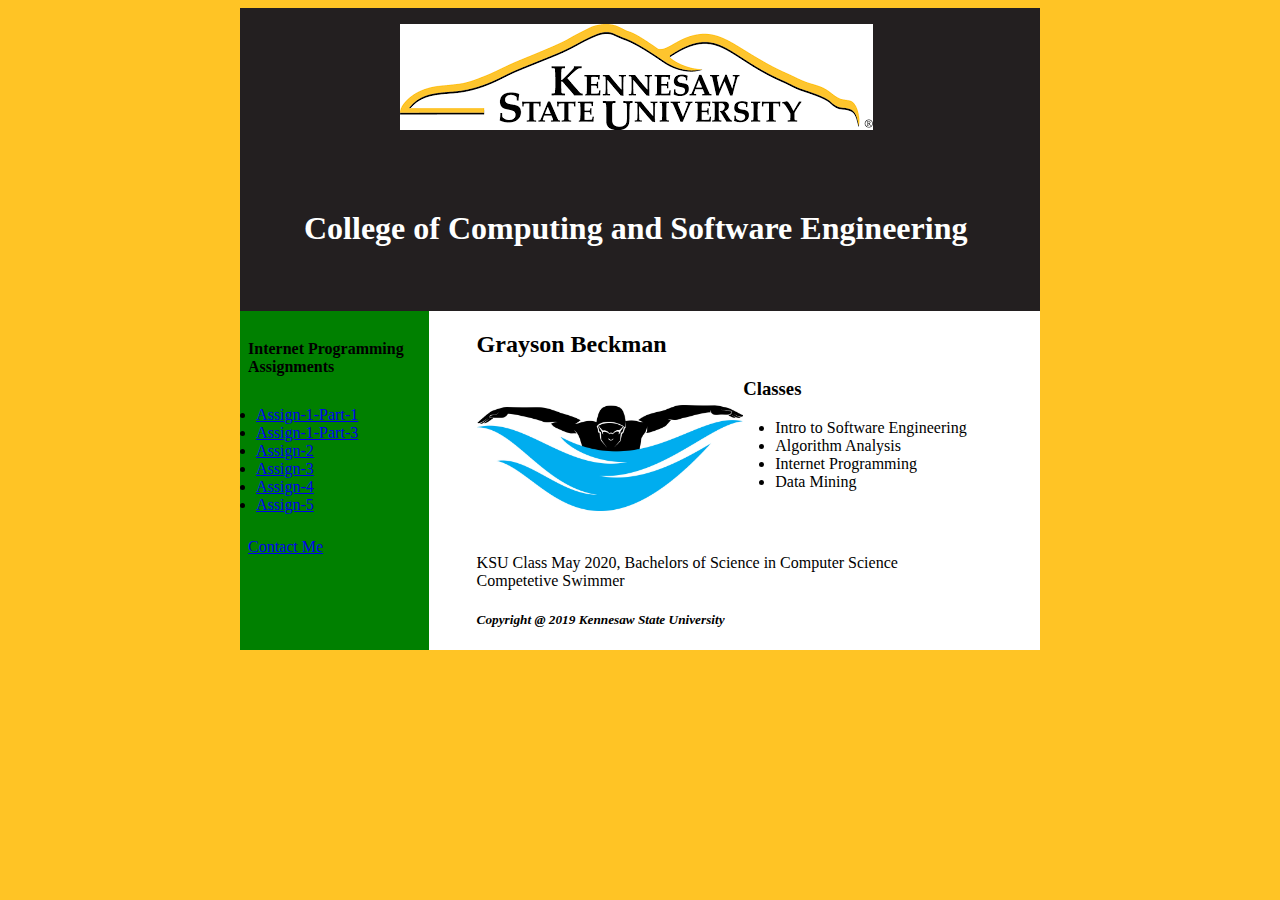
==== Assign-1-Part-2/index.html @ cc5923d8 "Assignment 1" ====
<html>
    <head>
        <title> Assignment 1 Part 2</title>
        <link href = "index-style.css" rel = "stylesheet" type = "text/css">
    </head>
    <body>
        <div class = "container">
            <div class = "header">
                <div class = "logo">
                    <img src = "../Images/ksu-logo2.png" alt = "Logo KSU">
                </div>
                <h1 class = "headState">
                    College of Computing and Software Engineering
                </h1>
            </div>
            <div class = "main">
                <div class = "sidebar">
                    <h4>Internet Programming Assignments</h4>
                    <ul class = "assignmentList">
                            <li> <a href = "../index.html">Assign-1-Part-1</a> </li>
                            <li> <a href = "../Assign-1-Part-3/index-js.html">Assign-1-Part-3</a> </li>
                            <li> <a href = "#">Assign-2</a> </li>
                            <li> <a href = "#">Assign-3</a> </li>
                            <li> <a href = "#">Assign-4</a> </li>
                            <li> <a href = "#">Assign-5</a> </li>
                    </ul>
                    <a href = "mailto:gbeckman@students.kennesaw.edu"> Contact Me </a>
                </div>
                <div class = "personalInfo">
                    <h2>Grayson Beckman</h2>
                    <div class = "infoBlock">
                            <img class = "picture" src = "../Images/Swimmer.jfif">
                            <div>
                                <h3 style = "margin-top: auto;">Classes</h3>
                                <ul class = "courses">
                                    <li>Intro to Software Engineering</li>
                                    <li>Algorithm Analysis</li>
                                    <li>Internet Programming</li>
                                    <li>Data Mining</li>
                                </ul>
                            </div>
                        </div>
                        <p>KSU Class May 2020, Bachelors of Science in Computer Science
                            <br>
                            Competetive Swimmer
                        </p>
                        <p style = "text-align: left;">
                            <h5> <i> Copyright @ 2019 Kennesaw State University </i> </h5>
                        </p>
                </div>
            </div>
        </div>
    </body>
</html>
---- Assign-1-Part-2/index-style.css ----
body {
    background-color: #FFC425;
}

div.container {
    margin: auto;
}

div.header {
    margin: auto;
    width: 50em;
    background: #231F20;
}

div.logo {
    margin: auto;
    width: 30em;
    padding: 1em;
}

h1.headState {
    margin: auto;
    width: 40em;
    color: white;
    padding: 2em;
}

div.main {
    margin: auto;
    width: 50em;
    display: flex;
}

div.sidebar {
    background: green;
    padding: 0.5em;
}

ul.assignmentList {
    padding: 0.5em;
}

div.personalInfo {
    background: white;
    padding-left: 3em;
    width: 100%;
}

div.infoBlock {
    display: flex;
}

img.picture {
    max-height: 10em;
    max-width: 20em;
}

ul.courses {
    padding-inline-start: 2em;
    margin: 0 auto;
}
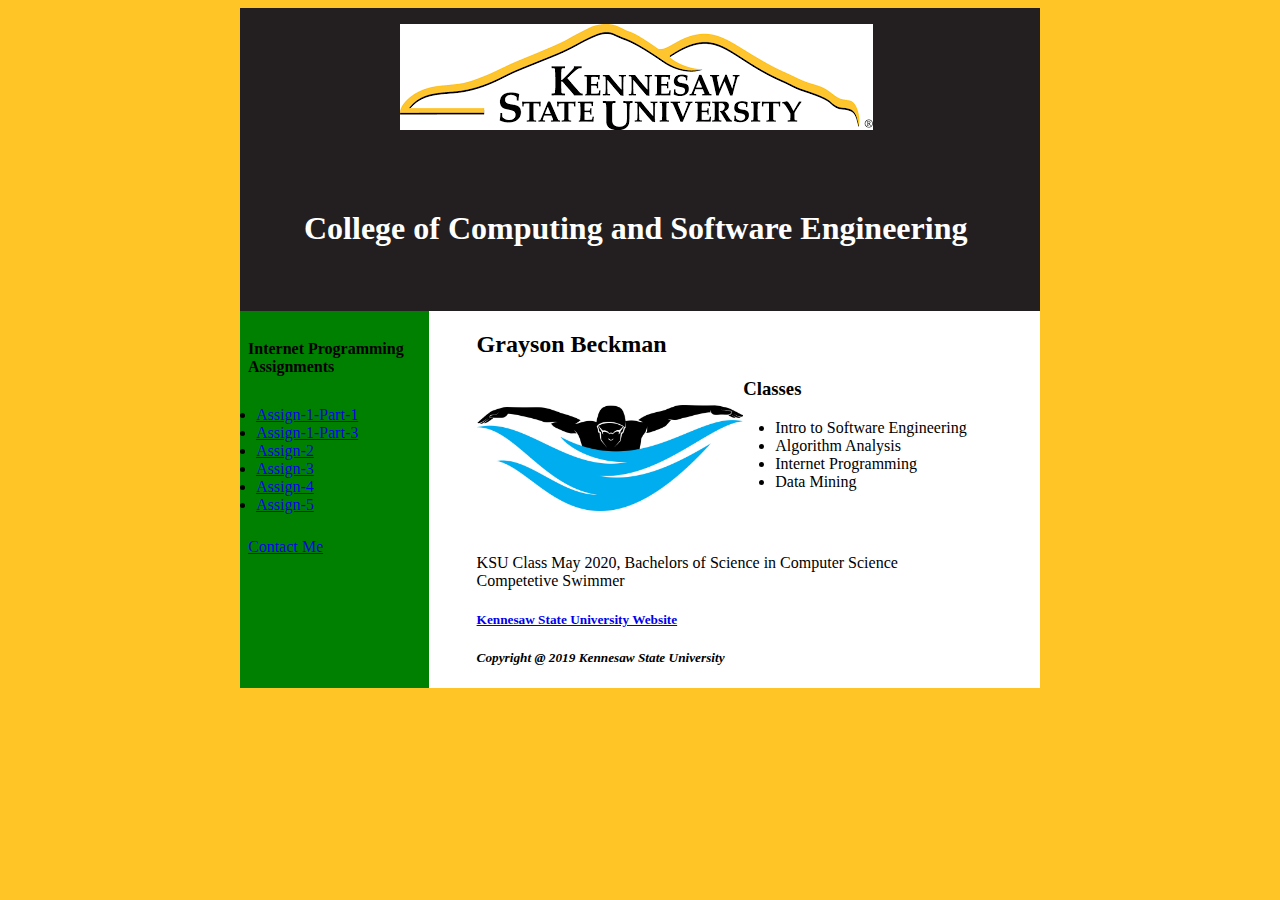
==== commit 37873ada: "Added school site link." ====
--- a/Assign-1-Part-2/index.html
+++ b/Assign-1-Part-2/index.html
@@ -45,6 +45,7 @@
                             Competetive Swimmer
                         </p>
                         <p style = "text-align: left;">
+                            <h5><a href = "www.kennesaw.edu">Kennesaw State University Website</a></h5>
                             <h5> <i> Copyright @ 2019 Kennesaw State University </i> </h5>
                         </p>
                 </div>
